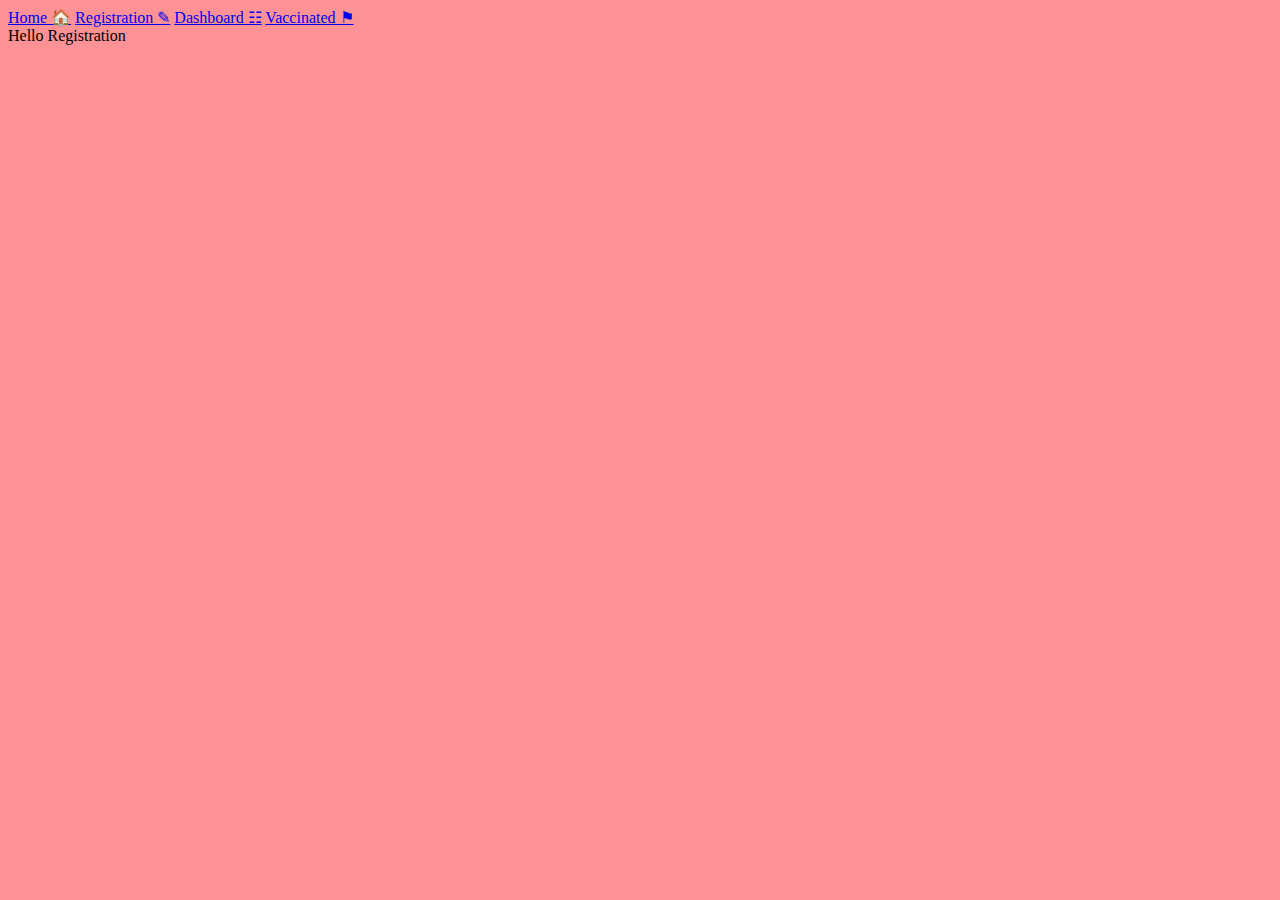
==== components/registration.html @ e1ab6318 "navbar is done" ====
<!DOCTYPE html>
<html lang="en-US">
  <head>
    <meta charset="utf-8" />
    <title>Vaccination Site</title>
    <link href="../styles/navbar.css" rel="stylesheet">
    <link href="../styles/registration.css" rel="stylesheet">
  </head>
  <body>
    <div id="NavBox">
      <a class="Links" href="../index.html">Home &#127968;</a>
      <a class="Links" href="./registration.html">Registration &#9998;</a>
      <a class="Links" href="./dashboard.html">Dashboard &#9783;</a>
      <a class="Links" href="./vaccinated.html">Vaccinated &#9873;</a>
    </div>
    <div>
        Hello Registration
    </div>
  </body>
</html>
---- styles/registration.css ----
body{
    background-color: rgb(253,146,150);
}
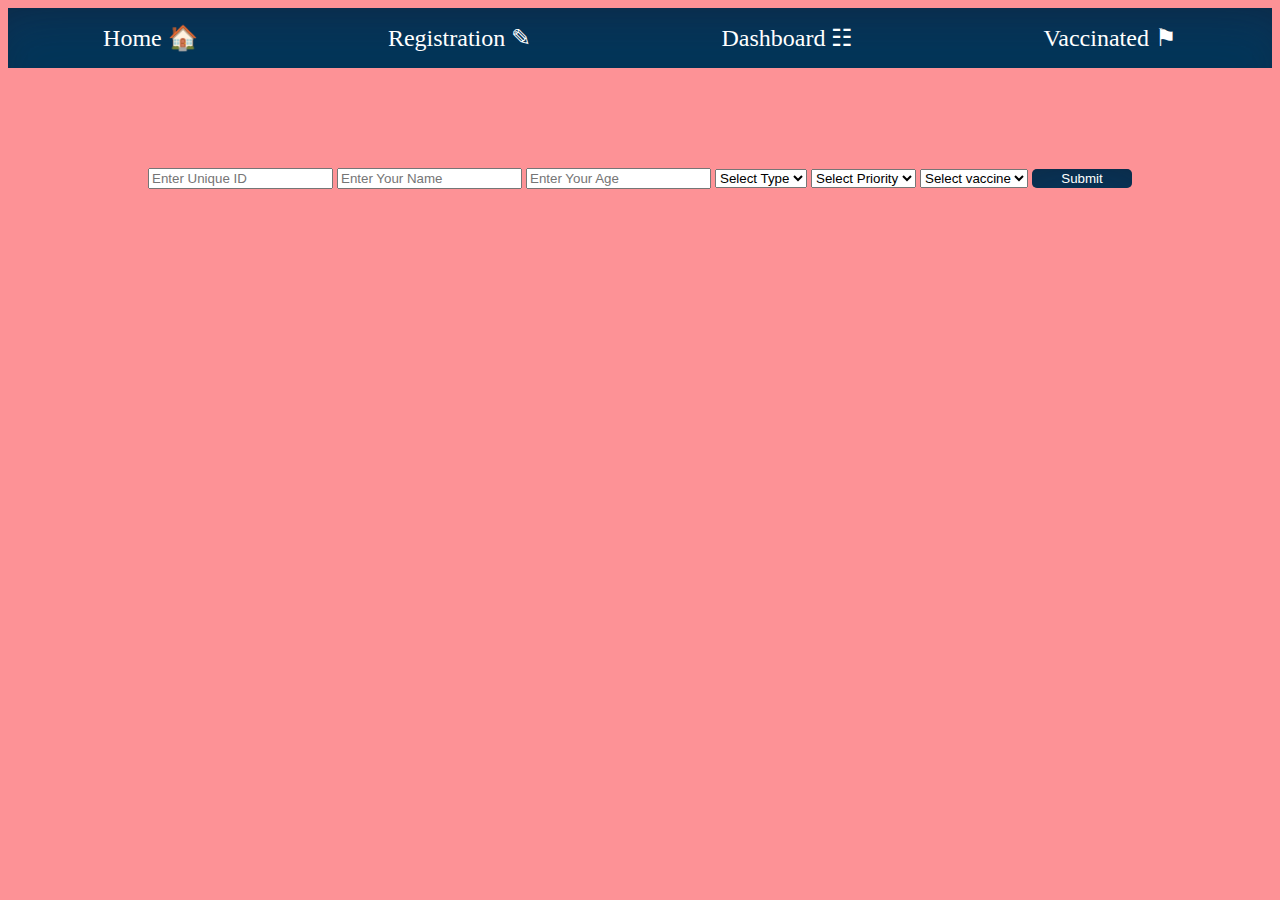
==== commit 744abb65: "registration form done" ====
--- a/components/registration.html
+++ b/components/registration.html
@@ -13,8 +13,31 @@
       <a class="Links" href="./dashboard.html">Dashboard &#9783;</a>
       <a class="Links" href="./vaccinated.html">Vaccinated &#9873;</a>
     </div>
-    <div>
-        Hello Registration
+    <div id="RegisterHome">
+        <form onsubmit="submit" id="formSub">
+          <input type="number" placeholder="Enter Unique ID"/>
+          <input type="text" placeholder="Enter Your Name"/>
+          <input type="number" placeholder="Enter Your Age"/>
+          <select>
+            <option value="#">Select Type</option>
+            <option value="Employee">Employee</option>
+            <option value="Student">Student</option>
+          </select>
+          <select>
+            <option value="#">Select Priority</option>
+            <option value="p0">p0</option>
+            <option value="p1">p1</option>
+            <option value="p2">p2</option>
+            <option value="p3">p3</option>
+          </select>
+          <select>
+            <option value="#">Select vaccine</option>
+            <option value="Covishield">Covishield</option>
+            <option value="Covaxin">Covaxin</option>
+            <option value="Sputnik">Sputnik</option>
+          </select>
+          <button class="SubButton" type="submit">Submit</button>
+        </form>
     </div>
   </body>
 </html>
--- a/styles/navbar.css
+++ b/styles/navbar.css
@@ -0,0 +1,18 @@
+body{
+    background-color: rgb(253,146,150);
+}
+#NavBox{
+    width: 100%;
+    height: 60px;
+    /* border: 1px solid black; */
+    background-color: rgb(0, 53, 88);
+    display: flex;
+    justify-content: space-around;
+    align-items: center;
+    box-shadow: rgba(50, 50, 93, 0.25) 0px 30px 60px -12px inset, rgba(0, 0, 0, 0.3) 0px 18px 36px -18px inset;
+}
+.Links{
+    color: white;
+    text-decoration:none;
+    font-size:1.5rem;
+}--- a/styles/registration.css
+++ b/styles/registration.css
@@ -1,3 +1,19 @@
 body{
     background-color: rgb(253,146,150);
 }
+#RegisterHome{
+    width: 100%;
+    height:400px;
+    margin-top: 100px;
+    display: flex;
+    justify-content: center;
+}
+.SubButton{
+    background-color: rgb(0, 53, 88);
+    color: white;
+    width: 100px;
+    height:19px;
+    border:none;
+    border-radius:5px;
+    box-shadow: rgba(50, 50, 93, 0.25) 0px 30px 60px -12px inset, rgba(0, 0, 0, 0.3) 0px 18px 36px -18px inset;
+}